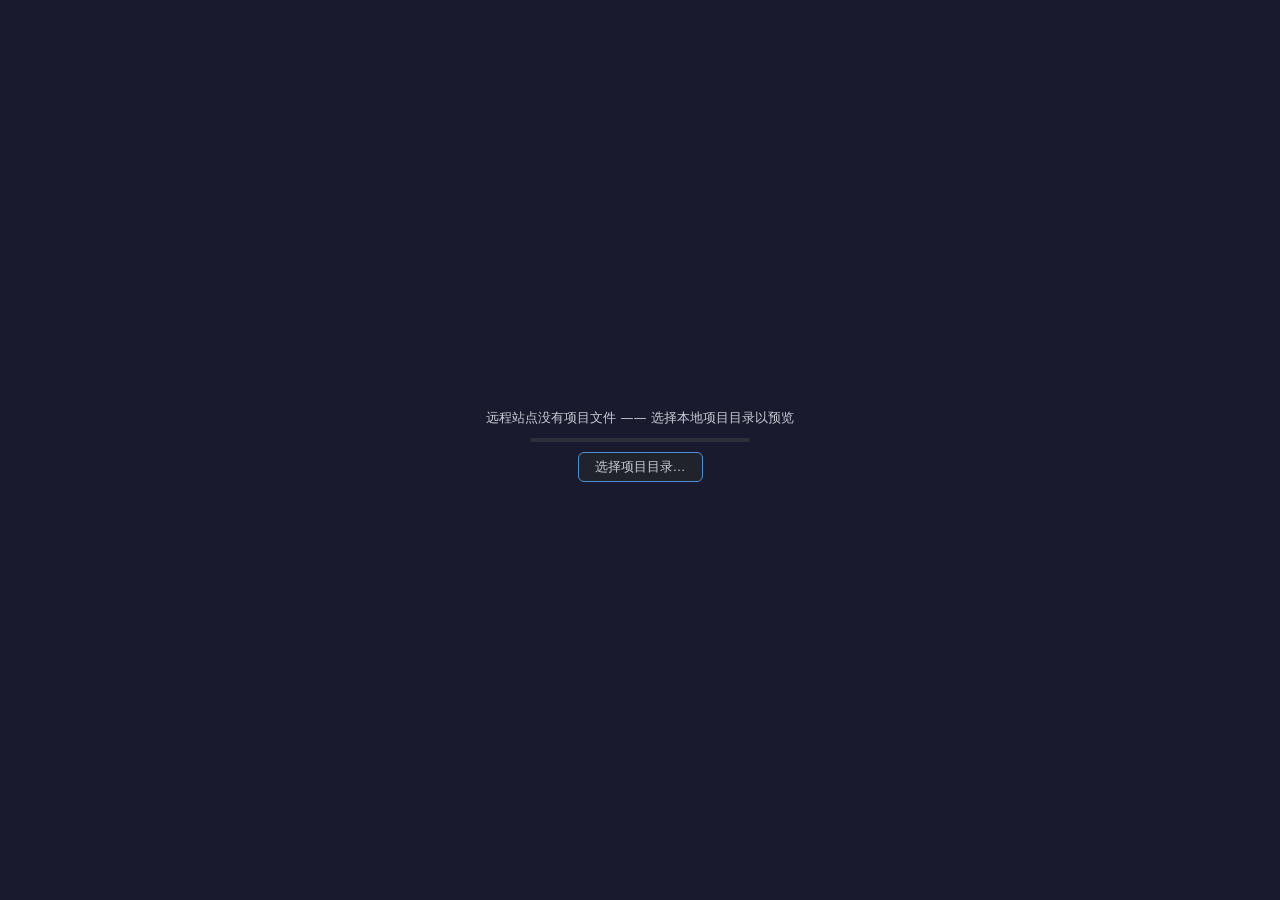
==== viewer.html @ 5cc602cc "'1'" ====
<!DOCTYPE html>
<html lang="zh-CN">
<head>
  <meta charset="UTF-8">
  <meta name="viewport" content="width=device-width, initial-scale=1.0">
  <title>模型预览</title>
  <style>
    /* 发布页固定模板：全屏视口 + 加载遮罩 + 播放条。不含任何编辑器 UI。 */
    html, body { margin: 0; padding: 0; height: 100%; overflow: hidden; background: #1a1a2e; }
    /* 显式尺寸而不是 inset:0：RenderEngine 会把 host 的 position 改写为 relative
       （编辑器布局靠外层撑高，无影响），relative + inset:0 会塌成 0 高。 */
    #viewports { position: relative; width: 100vw; height: 100vh; }
    #loading {
      position: absolute; inset: 0; display: flex; flex-direction: column;
      align-items: center; justify-content: center; gap: 10px;
      background: #1a1a2e; color: #c8ccd4; font: 13px/1.6 system-ui, sans-serif;
      transition: opacity .4s; z-index: 10;
    }
    #loading.hide { opacity: 0; pointer-events: none; }
    #loading .bar { width: 220px; height: 4px; border-radius: 2px; background: #2c2f3a; overflow: hidden; }
    #loading .bar > i { display: block; height: 100%; width: 0; background: #4a90d9; transition: width .2s; }
    #loading .err { color: #e06c75; white-space: pre-wrap; max-width: 80vw; }
    /* 目录回退按钮：远程站点没有项目文件时出现（开发模式「发布→立马预览」走这条）。 */
    #btn-pick {
      appearance: none; border: 1px solid #4a90d9; background: #20232b; color: #c8ccd4;
      height: 30px; padding: 0 16px; border-radius: 6px; cursor: pointer; font-size: 13px;
    }
    #btn-pick:hover { background: #2a3550; color: #fff; }
    #bar {
      position: absolute; left: 12px; bottom: 12px; z-index: 5;
      display: flex; align-items: center; gap: 6px; padding: 6px 10px;
      background: rgba(24, 26, 32, .88); border: 1px solid #2c2f3a; border-radius: 8px;
      color: #c8ccd4; font: 12px/1 system-ui, sans-serif; user-select: none;
    }
    #bar button {
      appearance: none; border: 1px solid #2c2f3a; background: #20232b; color: #c8ccd4;
      height: 24px; min-width: 26px; padding: 0 8px; border-radius: 4px; cursor: pointer;
      font-size: 12px; line-height: 1;
    }
    #bar button:hover { background: #2a3550; color: #fff; border-color: #4a90d9; }
    #bar .frame { color: #8a8f9c; font-variant-numeric: tabular-nums; min-width: 70px; text-align: center; }
  </style>
  <script type="module" crossorigin src="/assets/viewer-7k23v_xo.js"></script>
  <link rel="modulepreload" crossorigin href="/assets/HandleVault-Drbky1Dk.js">
</head>
<body>
  <div id="viewports"></div>
  <div id="loading">
    <div id="loading-text">加载中…</div>
    <div class="bar"><i id="loading-bar"></i></div>
    <button id="btn-pick" hidden>选择项目目录…</button>
    <div class="err" id="loading-err"></div>
  </div>
  <div id="bar" hidden>
    <button id="btn-play" title="播放 / 暂停（空格）">▶</button>
    <button id="btn-stop" title="回到起始帧">⏮</button>
    <span class="frame" id="frame-label"></span>
  </div>
</body>
</html>
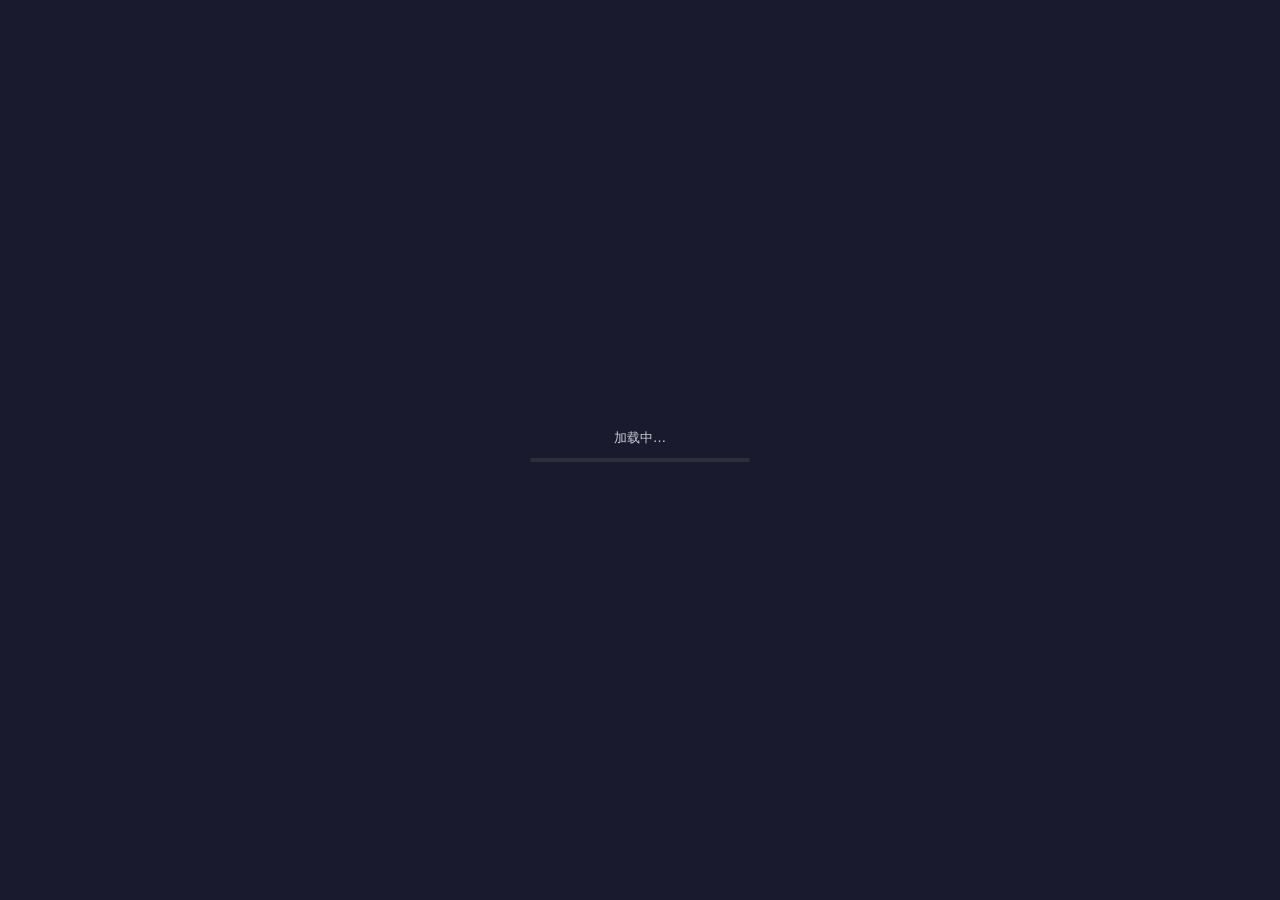
==== commit 570f991d: "'1112'" ====
--- a/viewer.html
+++ b/viewer.html
@@ -40,8 +40,8 @@
     #bar button:hover { background: #2a3550; color: #fff; border-color: #4a90d9; }
     #bar .frame { color: #8a8f9c; font-variant-numeric: tabular-nums; min-width: 70px; text-align: center; }
   </style>
-  <script type="module" crossorigin src="/assets/viewer-7k23v_xo.js"></script>
-  <link rel="modulepreload" crossorigin href="/assets/HandleVault-Drbky1Dk.js">
+  <script type="module" crossorigin src="/webEditor/assets/viewer-Dt9xG5Zz.js"></script>
+  <link rel="modulepreload" crossorigin href="/webEditor/assets/HandleVault-CjFex1tQ.js">
 </head>
 <body>
   <div id="viewports"></div>
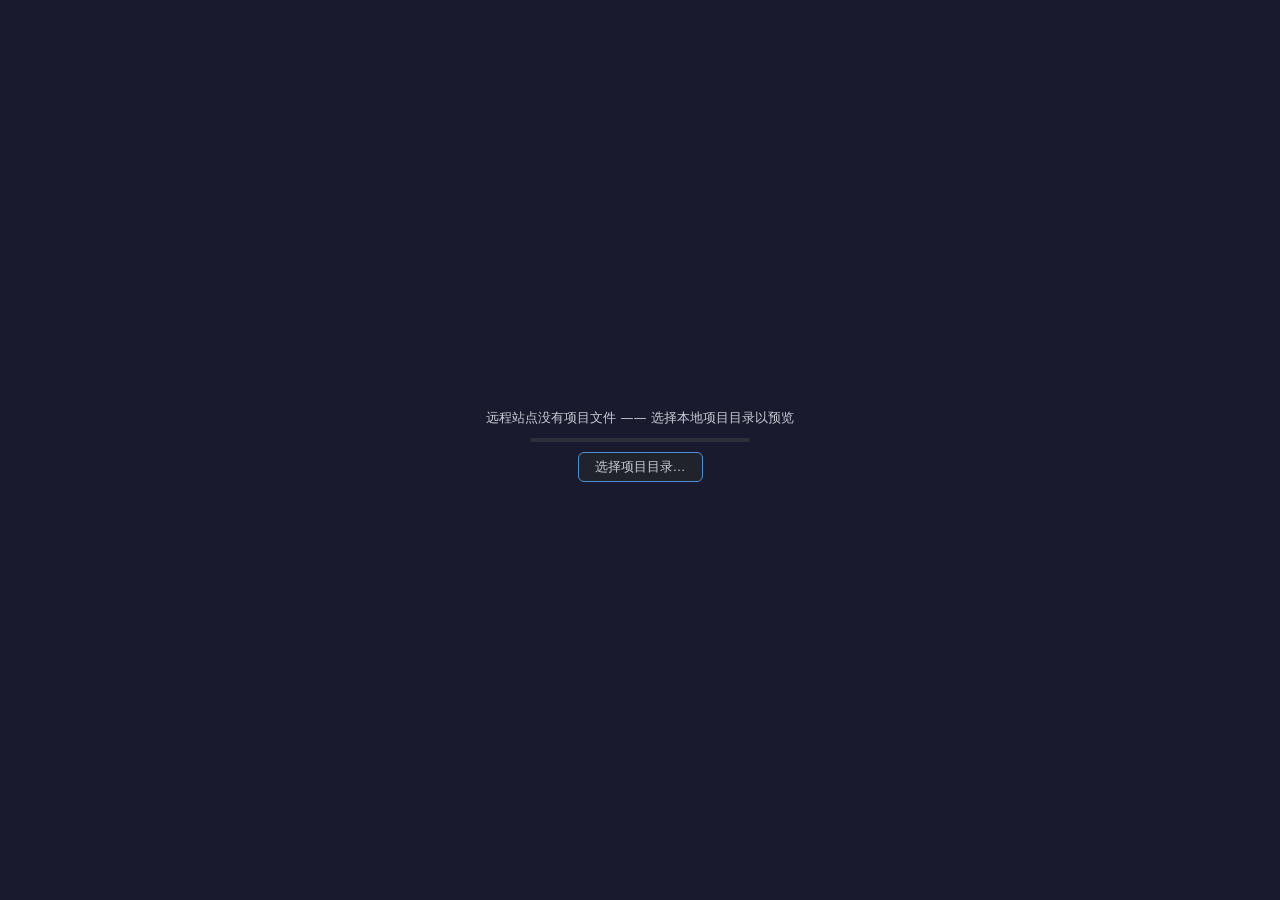
==== commit 98733f58: "'fixpath'" ====
--- a/viewer.html
+++ b/viewer.html
@@ -40,8 +40,8 @@
     #bar button:hover { background: #2a3550; color: #fff; border-color: #4a90d9; }
     #bar .frame { color: #8a8f9c; font-variant-numeric: tabular-nums; min-width: 70px; text-align: center; }
   </style>
-  <script type="module" crossorigin src="/webEditor/assets/viewer-Dt9xG5Zz.js"></script>
-  <link rel="modulepreload" crossorigin href="/webEditor/assets/HandleVault-CjFex1tQ.js">
+  <script type="module" crossorigin src="/assets/viewer-Bd_9VX1t.js"></script>
+  <link rel="modulepreload" crossorigin href="/assets/HandleVault-uXWPSFMZ.js">
 </head>
 <body>
   <div id="viewports"></div>
